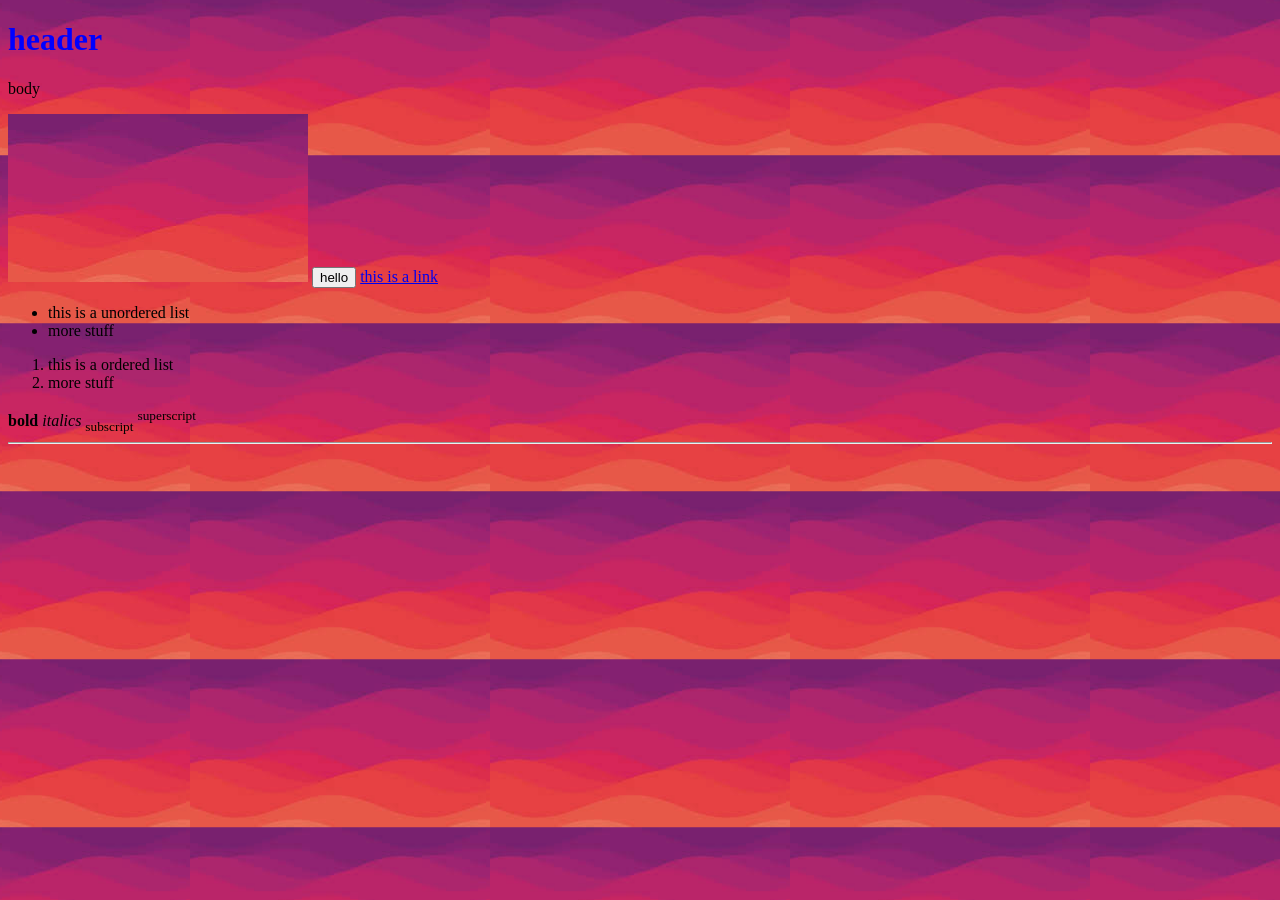
==== about-me/index.html @ f6d5d849 "do some more shiiio" ====
<!DOCTYPE html>
<html lang="en">
<head>
    <meta charset="UTF-8">
    <meta name="viewport" content="width=device-width, initial-scale=1.0">
    <style>
        body {
            /* Path to your image file or an external URL */
            background-image: url('bg.jpg'); 
            
            /* Stops the image from tiling over the screen */
            /* background-repeat: no-repeat; 
            
            /* Automatically scales the image to cover the whole screen */
            /* background-size: cover;  
            
            /* Keeps the image fixed in place while scrolling */
            /* background-attachment: fixed;

            /* Keeps the background image centered on the page */
            background-position: center;
        }
    </style>
    <title>Webpage</title>
</head>
<body>
    <h1 style="color:blue">header</h1>
    <p>body</p>
    <img src="bg.jpg" alt="image">
    <button>hello</button>
    <a href="google.com">this is a link</a>
    <a href="google.com"><img source="bg.jpg"></a>
    <ul>
        <li>this is a unordered list</li>
        <li>more stuff</li>
    </ul>
    <ol>
        <li>this is a ordered list</li>
        <li>more stuff</li>
    </ol>
    <b>bold</b>
    <i>italics</i>
    <sub>subscript</sub>
    <sup>superscript</sup>
    <!-- horizontal line -->
    <hr>
    <!-- line break -->
    <br>
</body>
</html>
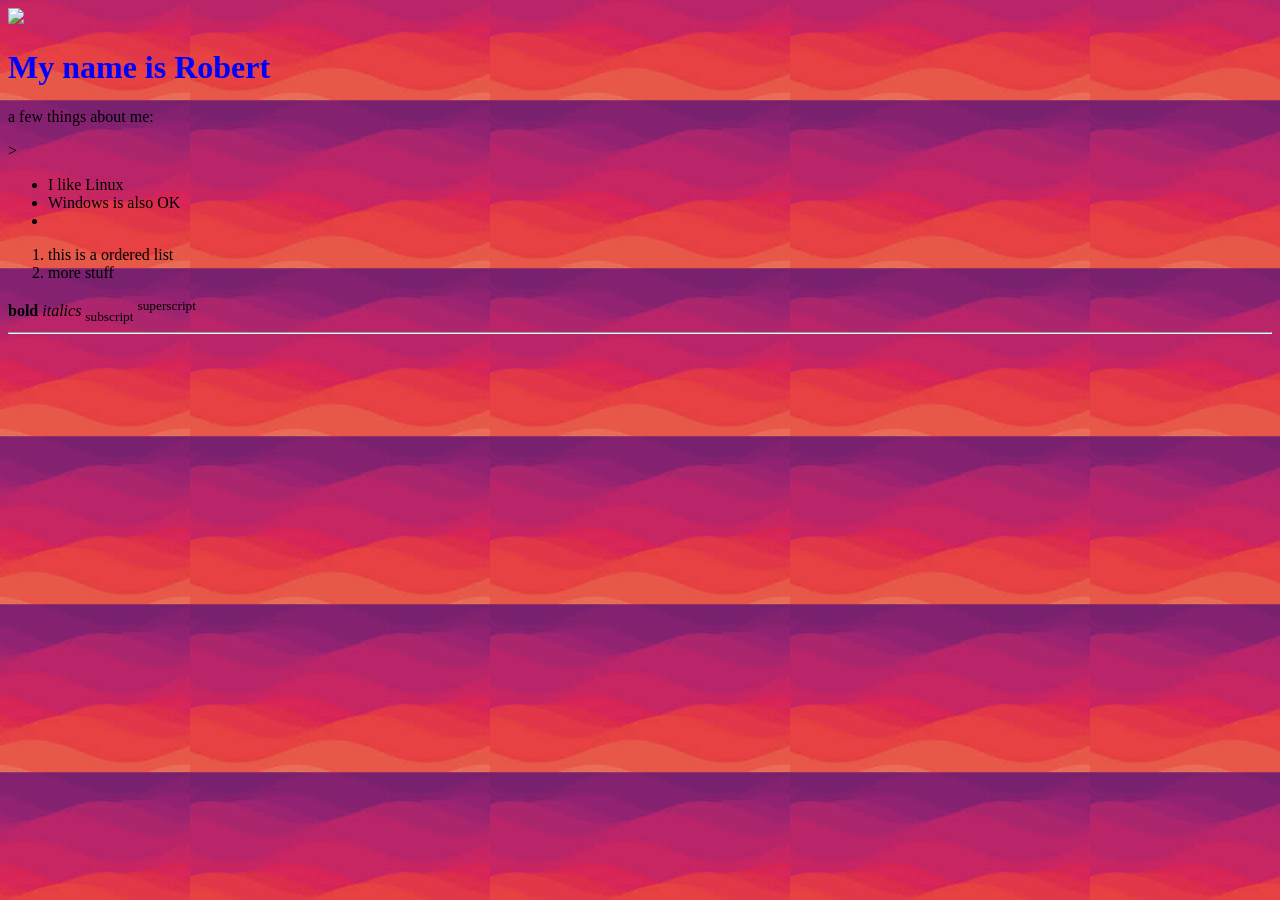
==== commit 9bb429c2: "add a bit more sturf" ====
--- a/about-me/index.html
+++ b/about-me/index.html
@@ -24,15 +24,13 @@
     <title>Webpage</title>
 </head>
 <body>
-    <h1 style="color:blue">header</h1>
-    <p>body</p>
-    <img src="bg.jpg" alt="image">
-    <button>hello</button>
-    <a href="google.com">this is a link</a>
-    <a href="google.com"><img source="bg.jpg"></a>
+    <a href="https://en.wikipedia.org/wiki/Linux"><img src="LINUX.jpg"></a>
+    <h1 style="color:blue">My name is Robert</h1>
+    <p>a few things about me:</p>>
     <ul>
-        <li>this is a unordered list</li>
-        <li>more stuff</li>
+        <li>I like Linux</li>
+        <li>Windows is also OK</li>
+        <li></li>
     </ul>
     <ol>
         <li>this is a ordered list</li>
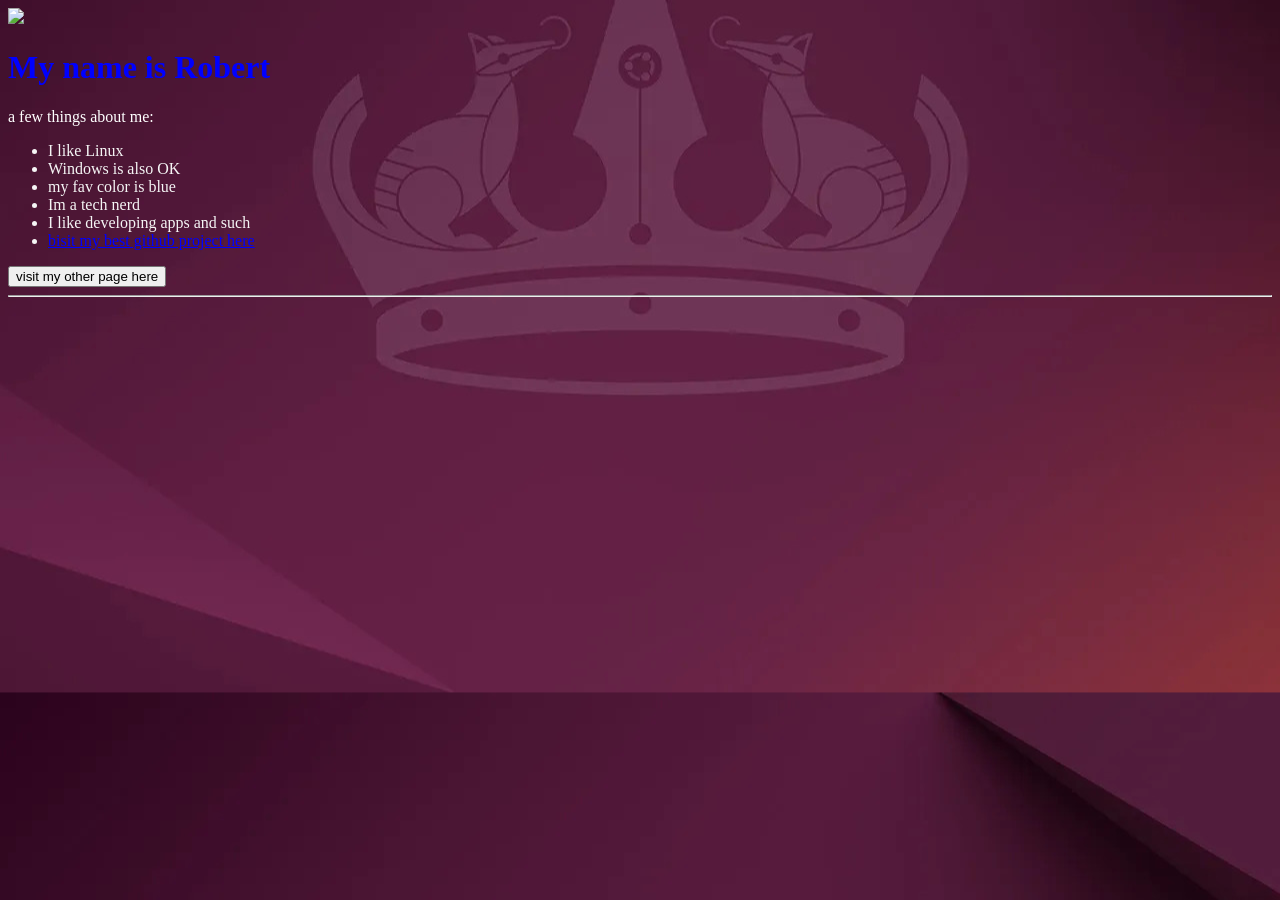
==== commit 7adae8a7: "finish up about me page" ====
--- a/about-me/index.html
+++ b/about-me/index.html
@@ -6,7 +6,7 @@
     <style>
         body {
             /* Path to your image file or an external URL */
-            background-image: url('bg.jpg'); 
+            background-image: url('Ubuntu.jpg'); 
             
             /* Stops the image from tiling over the screen */
             /* background-repeat: no-repeat; 
@@ -21,28 +21,27 @@
             background-position: center;
         }
     </style>
-    <title>Webpage</title>
+    <title>about me</title>
 </head>
 <body>
     <a href="https://en.wikipedia.org/wiki/Linux"><img src="LINUX.jpg"></a>
     <h1 style="color:blue">My name is Robert</h1>
-    <p>a few things about me:</p>>
-    <ul>
+    
+    <!-- a few things about me -->
+    <p style="color:white">a few things about me:</p>
+    <ul style="color:whitesmoke">
         <li>I like Linux</li>
         <li>Windows is also OK</li>
-        <li></li>
+        <li>my fav color is blue</li>
+        <li>Im a tech nerd</li>
+        <li>I like developing apps and such</li>
+        <li>
+            <a style="color:blue" href="https://github.com/roberttang20120130/breeching-sim">bisit my best github project here</a>
+        </li>
+
     </ul>
-    <ol>
-        <li>this is a ordered list</li>
-        <li>more stuff</li>
-    </ol>
-    <b>bold</b>
-    <i>italics</i>
-    <sub>subscript</sub>
-    <sup>superscript</sup>
     <!-- horizontal line -->
+    <button onclick="window.open('page2.html');">visit my other page here</button>
     <hr>
-    <!-- line break -->
-    <br>
 </body>
 </html>
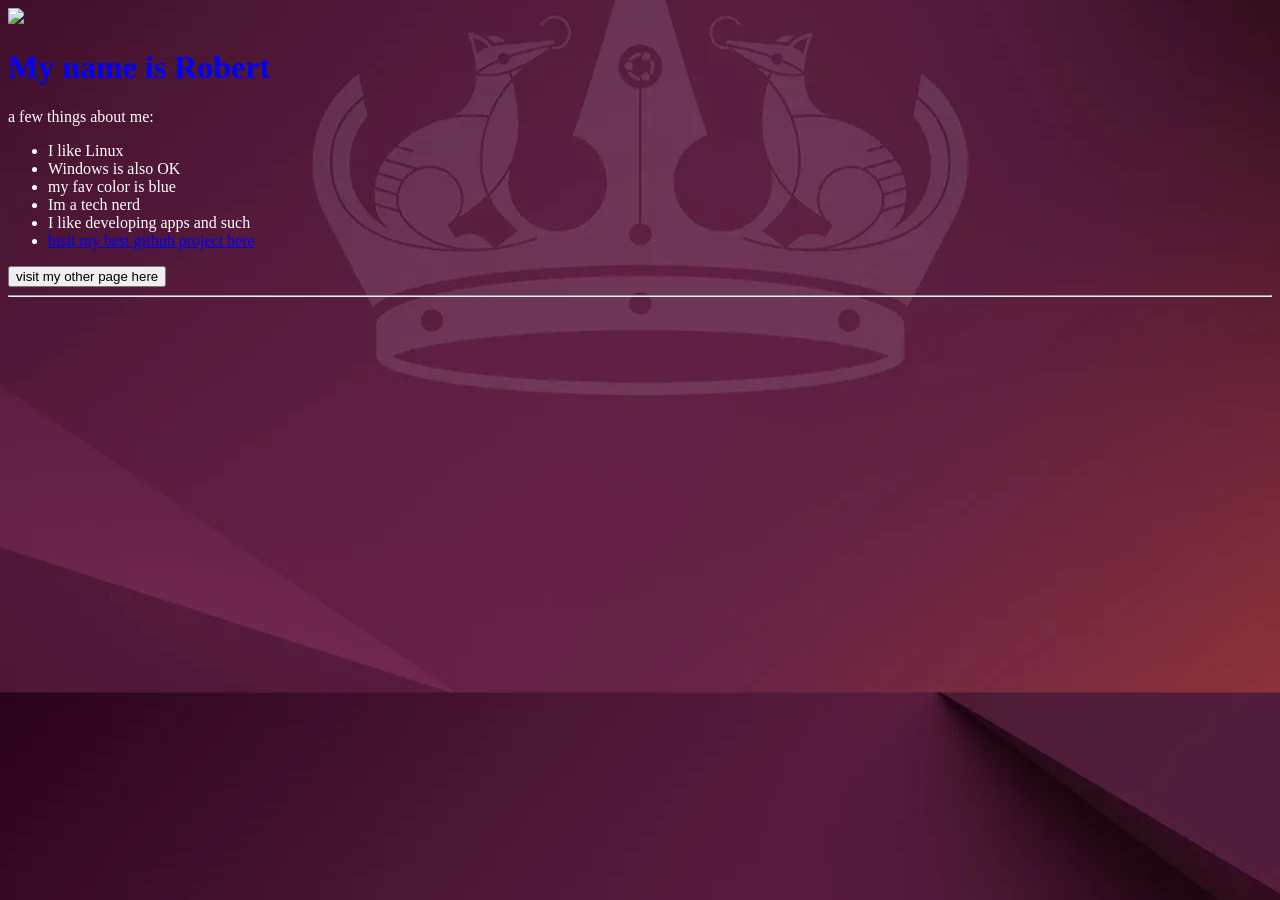
==== commit df497884: "nothin" ====
--- a/about-me/index.html
+++ b/about-me/index.html
@@ -21,7 +21,7 @@
             background-position: center;
         }
     </style>
-    <title>about me</title>
+    <title>About Me</title>
 </head>
 <body>
     <a href="https://en.wikipedia.org/wiki/Linux"><img src="LINUX.jpg"></a>
@@ -29,7 +29,8 @@
     
     <!-- a few things about me -->
     <p style="color:white">a few things about me:</p>
-    <ul style="color:whitesmoke">
+    <!-- a list -->
+    <ul style="color:rgb(255, 255, 255)">
         <li>I like Linux</li>
         <li>Windows is also OK</li>
         <li>my fav color is blue</li>
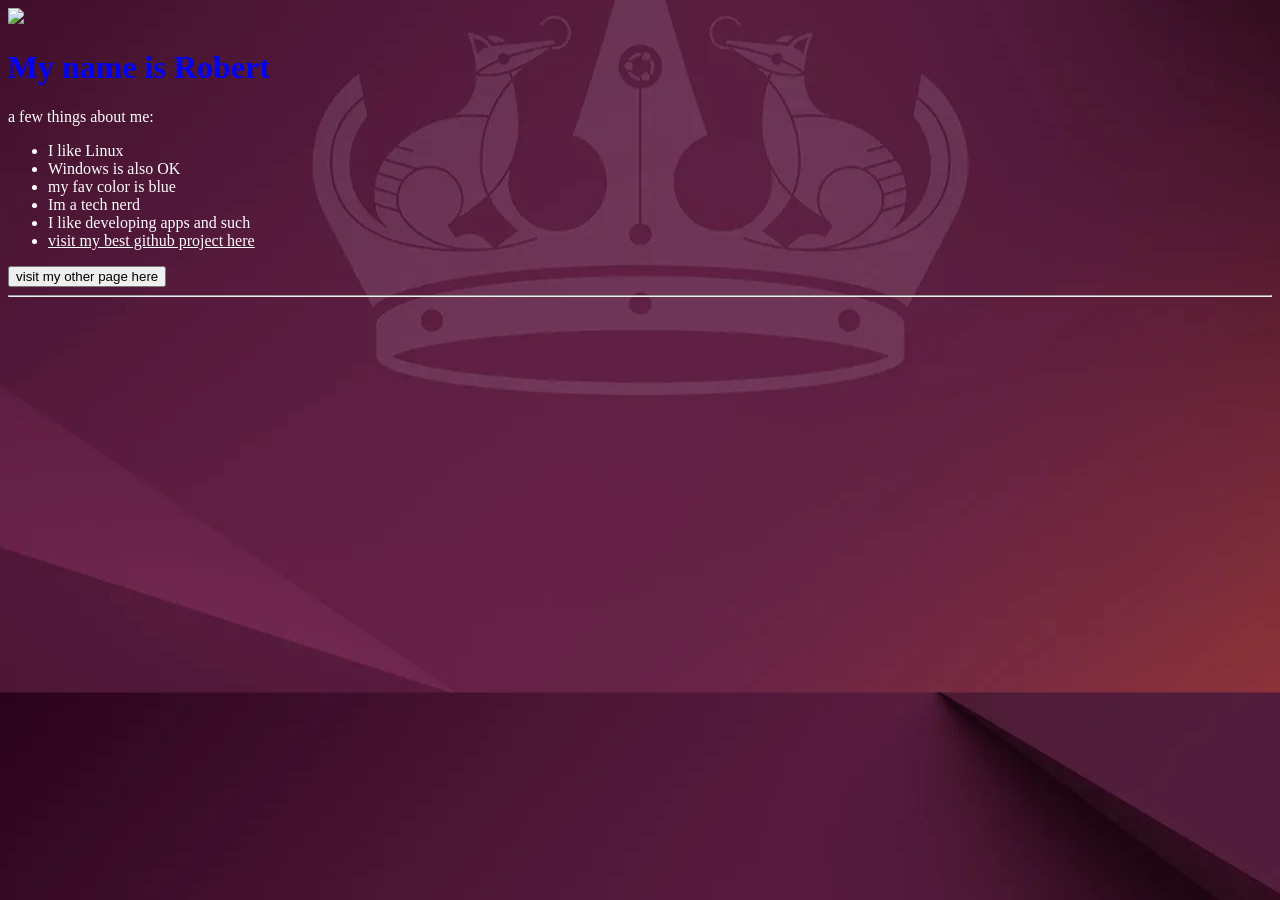
==== commit e8117266: "fix spelling and color for readibilluity" ====
--- a/about-me/index.html
+++ b/about-me/index.html
@@ -37,7 +37,7 @@
         <li>Im a tech nerd</li>
         <li>I like developing apps and such</li>
         <li>
-            <a style="color:blue" href="https://github.com/roberttang20120130/breeching-sim">bisit my best github project here</a>
+            <a style="color:white" href="https://github.com/roberttang20120130/breeching-sim">visit my best github project here</a>
         </li>
 
     </ul>
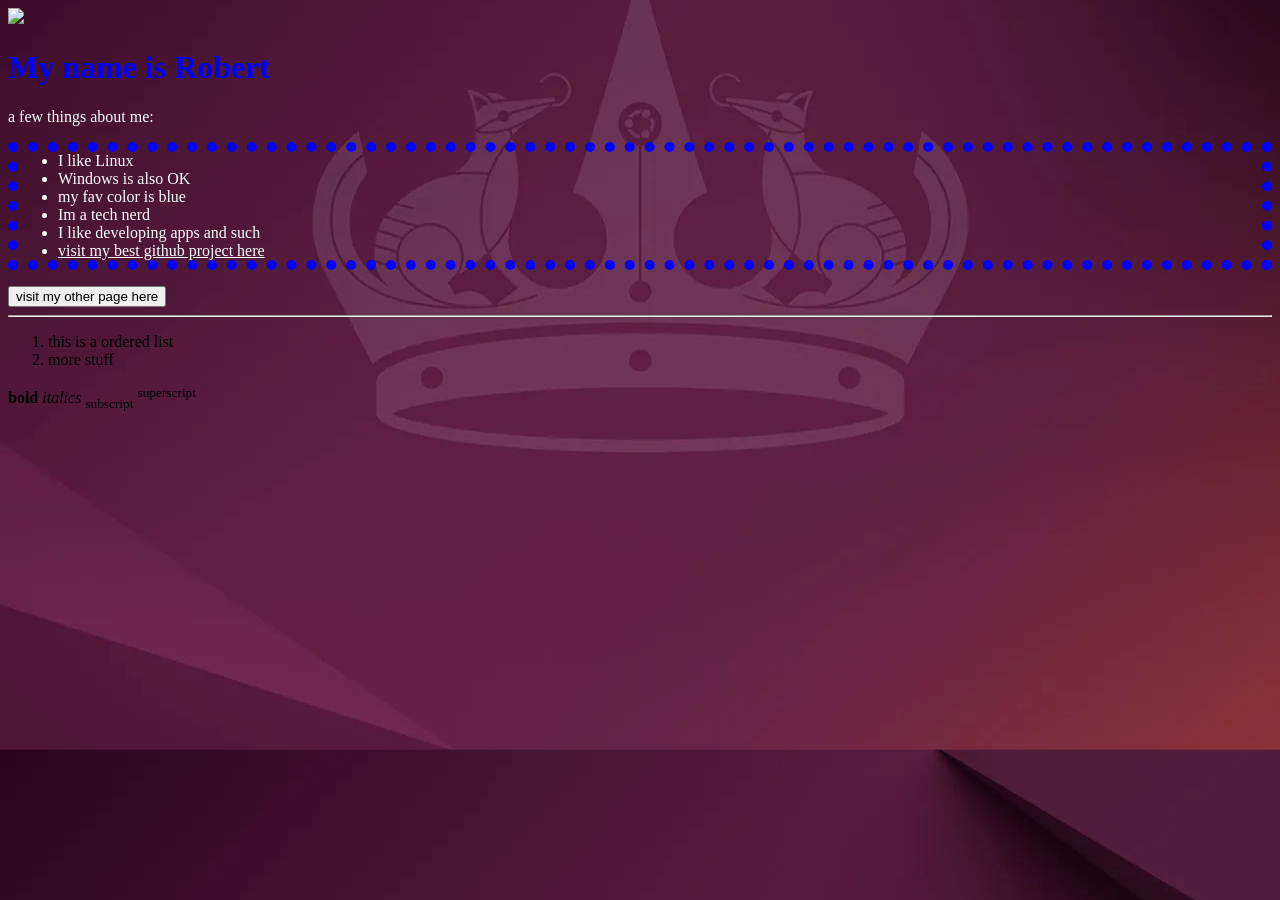
==== commit 11da11a2: "combine everything I need into about me as a demo" ====
--- a/about-me/index.html
+++ b/about-me/index.html
@@ -5,32 +5,21 @@
     <meta name="viewport" content="width=device-width, initial-scale=1.0">
     <style>
         body {
-            /* Path to your image file or an external URL */
             background-image: url('Ubuntu.jpg'); 
-            
-            /* Stops the image from tiling over the screen */
-            /* background-repeat: no-repeat; 
-            
-            /* Automatically scales the image to cover the whole screen */
-            /* background-size: cover;  
-            
-            /* Keeps the image fixed in place while scrolling */
-            /* background-attachment: fixed;
-
-            /* Keeps the background image centered on the page */
             background-position: center;
         }
     </style>
     <title>About Me</title>
+    <link rel="stylesheet" href="stylesheet.css">
 </head>
 <body>
     <a href="https://en.wikipedia.org/wiki/Linux"><img src="LINUX.jpg"></a>
     <h1 style="color:blue">My name is Robert</h1>
     
     <!-- a few things about me -->
-    <p style="color:white">a few things about me:</p>
+    <p>a few things about me:</p>
     <!-- a list -->
-    <ul style="color:rgb(255, 255, 255)">
+    <ul>
         <li>I like Linux</li>
         <li>Windows is also OK</li>
         <li>my fav color is blue</li>
@@ -41,8 +30,17 @@
         </li>
 
     </ul>
-    <!-- horizontal line -->
     <button onclick="window.open('page2.html');">visit my other page here</button>
     <hr>
+        <ol>
+        <li>this is a ordered list</li>
+        <li>more stuff</li>
+    </ol>
+    <b>bold</b>
+    <i>italics</i>
+    <sub>subscript</sub>
+    <sup>superscript</sup>
+    <!-- line break -->
+    <br>
 </body>
 </html>
--- a/about-me/stylesheet.css
+++ b/about-me/stylesheet.css
@@ -0,0 +1,8 @@
+p{
+    color:white;
+}
+
+ul{
+    color:white;
+    border:10px dotted blue;
+}
